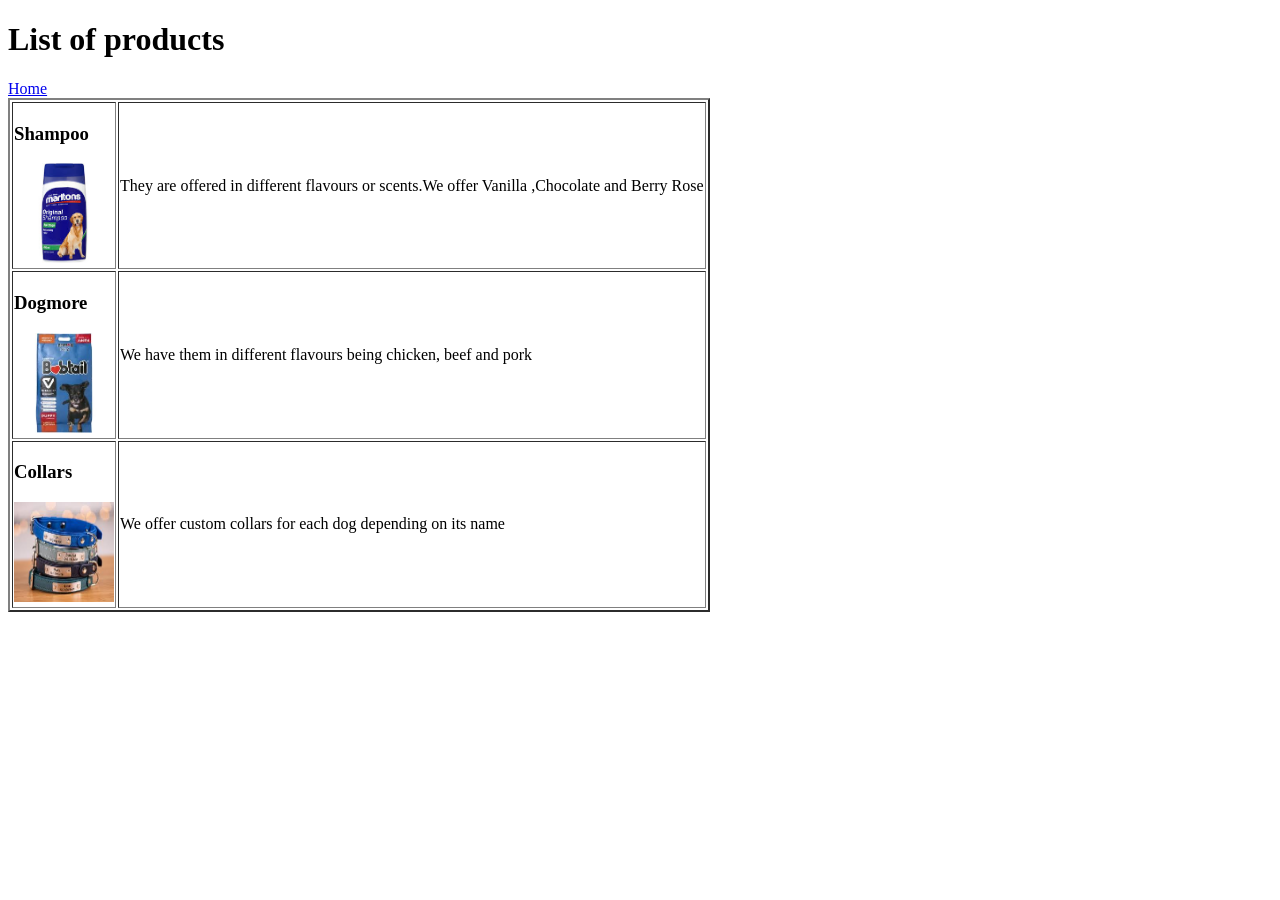
==== Products.html @ bba237a1 "Add files via upload" ====
<!DOCTYPE html>
<html>
<head>
	<meta charset="utf-8">
	<meta name="viewport" content="width=device-width, initial-scale=1">
	<title>Products</title>
</head>
<body>
	<h1>List of products</h1>
	<a href="index.html"> Home</a>
	<table>
		<table border="2" cell spacing="10">
		<tr>
			<td><h3>Shampoo</h3>
				<img src="shampoo.jpg"alt="My images"width="100" height="100">
			</td>
			<td><p> They are offered in different flavours or scents.We offer Vanilla ,Chocolate and Berry Rose</p>
			</td>
		</tr>
		<tr>
			<td><h3>Dogmore</h3>
				<img src="dogmore.jpg"alt="My images"width="100" height="100">
			</td>
			<td><p> We have them in different flavours being chicken, beef and pork</p>	
			</td>
		<tr>
			<td><h3>Collars</h3>
				<img src="collars.jpg"alt="My images"width="100" height="100">
			</td>
			<td><p>We offer custom collars for each dog depending on its name</p>
			</td>
		
		</tr>	



</body>
</html>
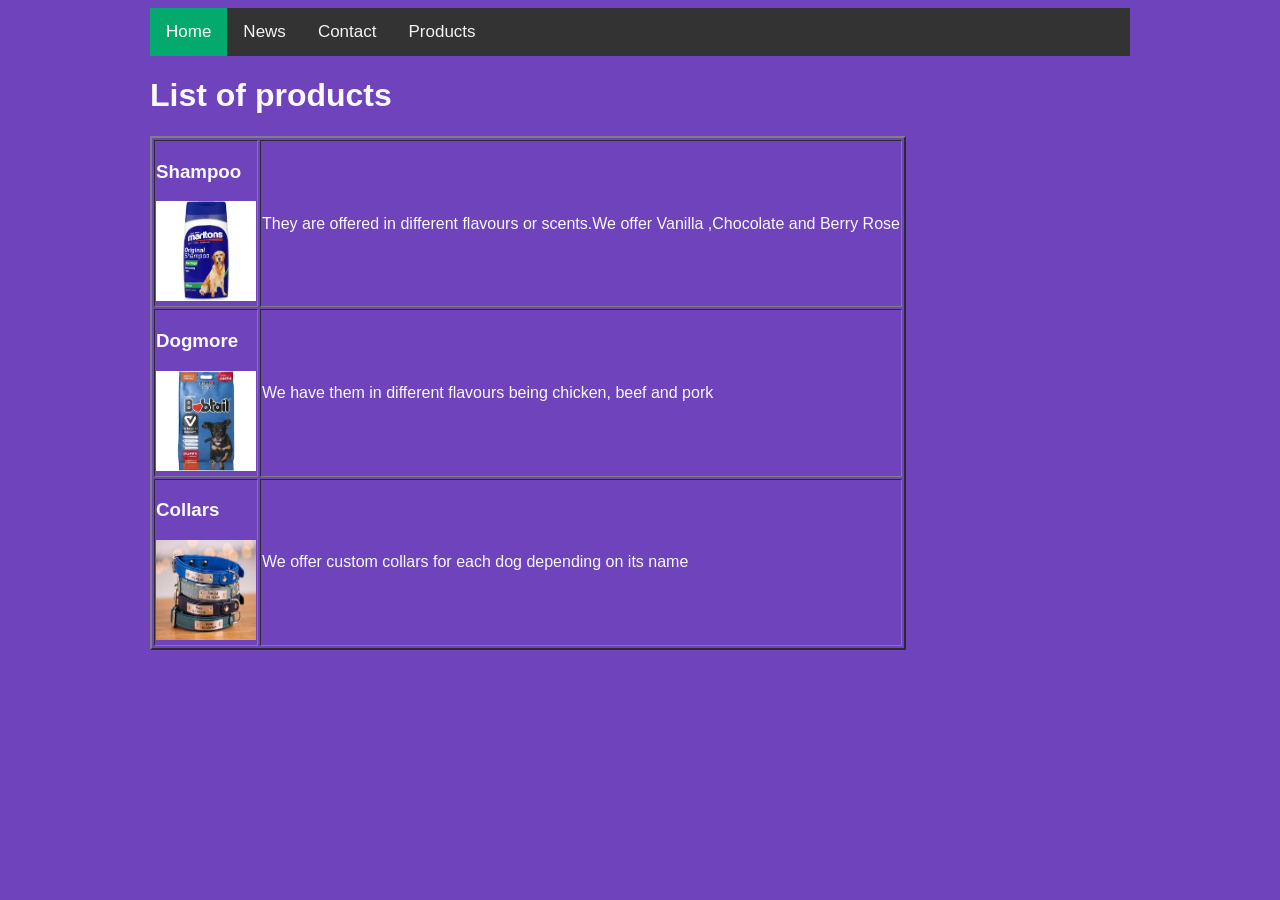
==== commit 50f1aa77: "Add files via upload" ====
--- a/Products.html
+++ b/Products.html
@@ -4,10 +4,16 @@
 	<meta charset="utf-8">
 	<meta name="viewport" content="width=device-width, initial-scale=1">
 	<title>Products</title>
-</head>
+	<link rel="stylesheet" type="text/css" href="style.css">
+	
 <body>
+	<div class="topnav">
+		  <a class="active" href="index.html">Home</a>
+		  <a href="#news">News</a>
+		  <a href="#contact">Contact</a>
+		  <a href="products.html">Products</a>
+		</div>
 	<h1>List of products</h1>
-	<a href="index.html"> Home</a>
 	<table>
 		<table border="2" cell spacing="10">
 		<tr>
--- a/style.css
+++ b/style.css
@@ -0,0 +1,35 @@
+body{
+	background: #6f43bc; 
+	color:ghostwhite;
+	font-family: arial;
+	margin-left:150px;
+	margin-right: 150px;
+	/* Add a black background color to the top navigation */
+.topnav {
+  background-color: #333;
+  overflow: hidden;
+}
+
+/* Style the links inside the navigation bar */
+.topnav a {
+  float: left;
+  color: #f2f2f2;
+  text-align: center;
+  padding: 14px 16px;
+  text-decoration: none;
+  font-size: 17px;
+}
+
+/* Change the color of links on hover */
+.topnav a:hover {
+  background-color: #ddd;
+  color: black;
+}
+
+/* Add a color to the active/current link */
+.topnav a.active {
+  background-color: #04AA6D;
+  color: white;
+}
+
+}
